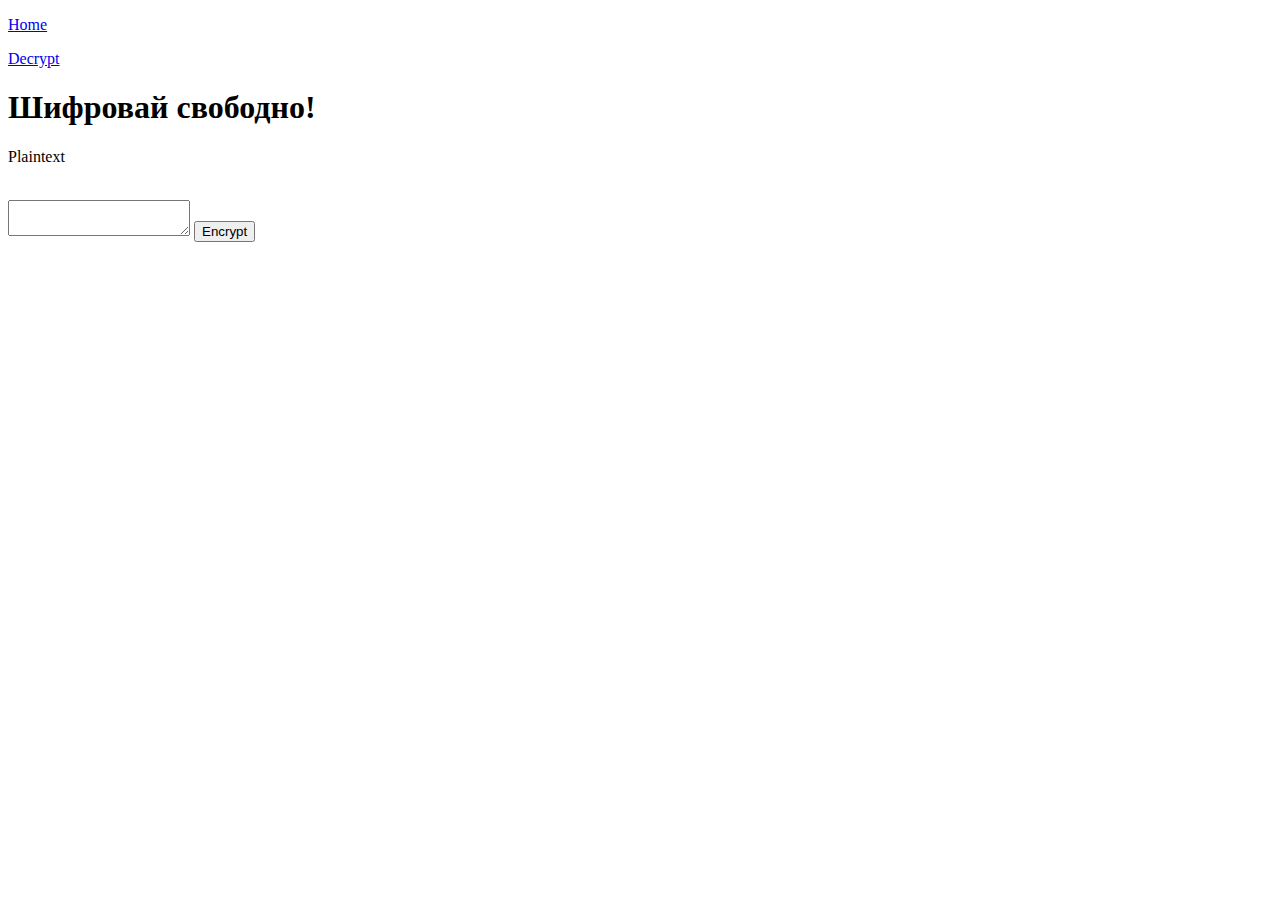
==== encrypt.html @ 5eaf1174 "still stying" ====
<!DOCTYPE html>
<html>
<head>
	<title>Pr</title>
</head>
<body>
	<p id="homeLink"><a href="playfair.html">Home</a></p>
    <p id="Decrypt"><a href="decrypt.html">Decrypt</a></p>
 <h1>Шифровай свободно!</h1>
<div id="inSec">
  <div id="encForm">
      <p id="inputP">Plaintext </p><br>
      <textarea id="textP"name="plainM"></textarea>
      <button id="encButton" type="button">Encrypt</button>
  </div>
</div>
      <pre id="encT"></pre>

<script src="scripts/encrypt.js"></script>
</body>
</html>
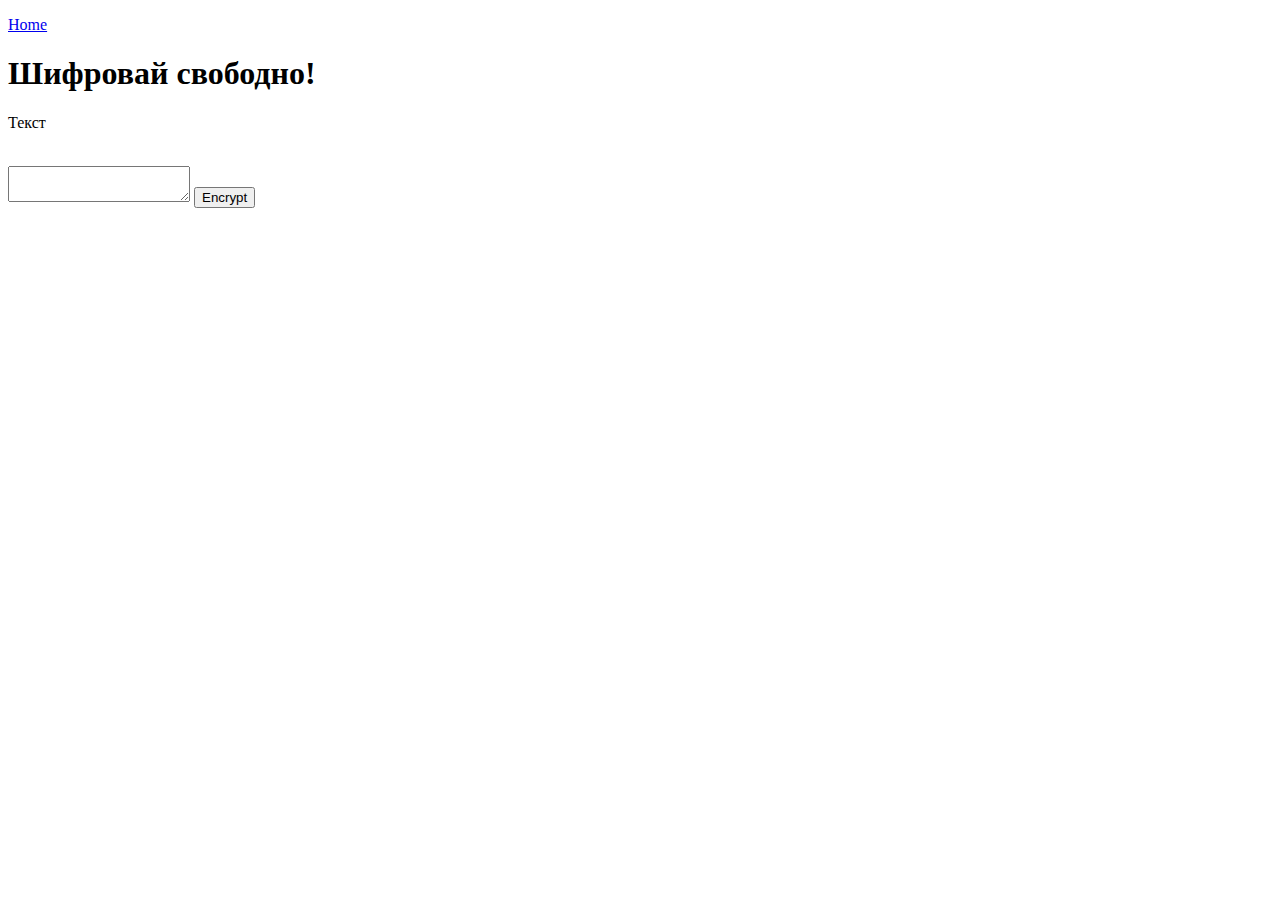
==== commit ac006e4f: "wanna die" ====
--- a/encrypt.html
+++ b/encrypt.html
@@ -4,14 +4,13 @@
 	<title>Pr</title>
 </head>
 <body>
-	<p id="homeLink"><a href="playfair.html">Home</a></p>
-    <p id="Decrypt"><a href="decrypt.html">Decrypt</a></p>
+	<p id="homeLink"><a href="index.html">Home</a></p>
  <h1>Шифровай свободно!</h1>
 <div id="inSec">
   <div id="encForm">
-      <p id="inputP">Plaintext </p><br>
+      <p id="inputP">Текст </p><br>
       <textarea id="textP"name="plainM"></textarea>
-      <button id="encButton" type="button">Encrypt</button>
+      <button id="btn" type="button">Encrypt</button>
   </div>
 </div>
       <pre id="encT"></pre>
